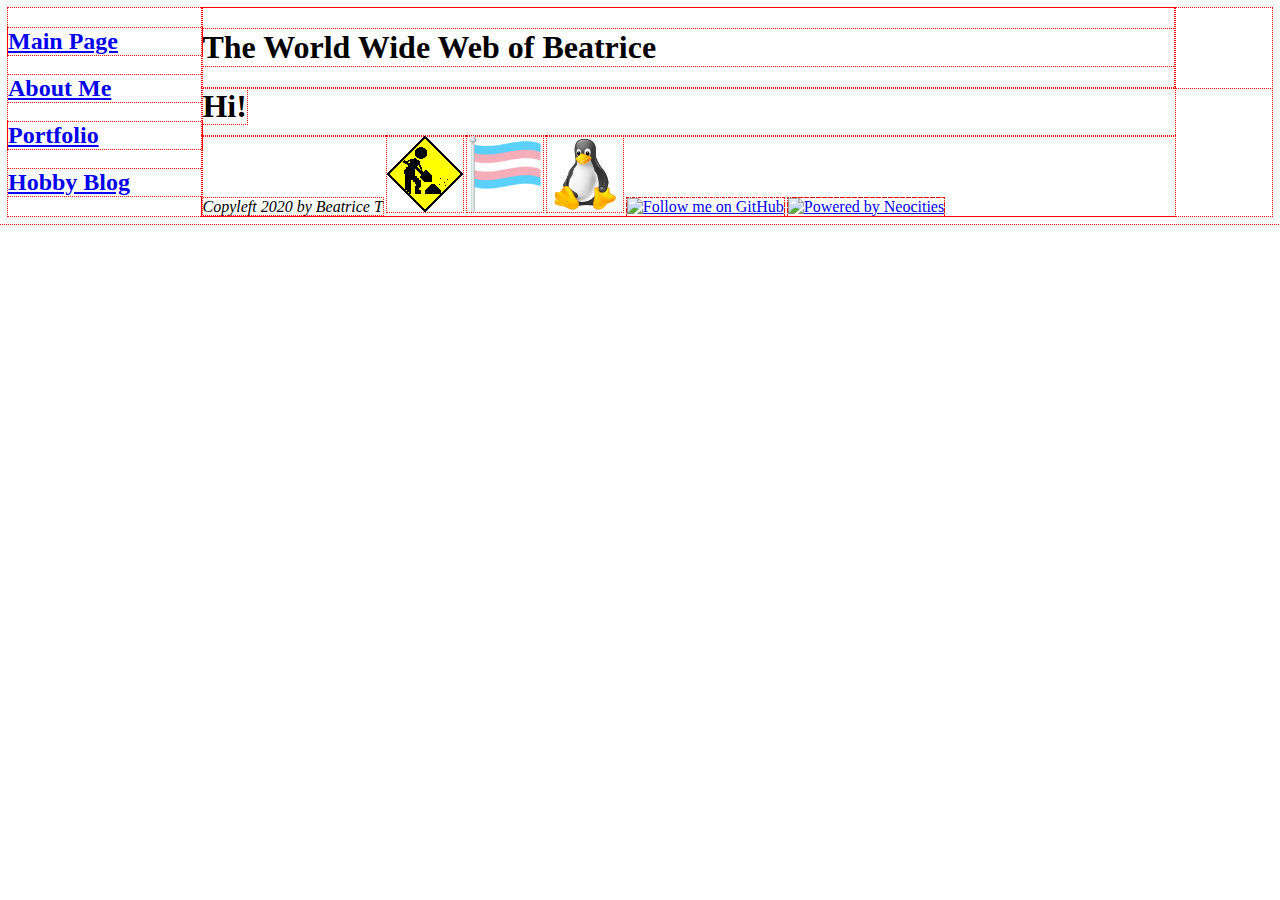
==== index.html @ afb8e67d "Finished first draft of main page" ====
<!DOCTYPE html>
<html>
  <head>
    <meta charset="UTF-8">
    <link rel="stylesheet" href="stylesheets/style.css">
    <link rel="apple-touch-icon" sizes="180x180" href="images/apple-touch-icon.png">
    <link rel="icon" type="image/png" sizes="32x32" href="images/favicon-32x32.png">
    <link rel="icon" type="image/png" sizes="16x16" href="images/favicon-16x16.png">
    <link rel="manifest" href="images/site.webmanifest">
    <title>Beatrice Tohni's webzone</title>
 </head>
  <body>
    <main class="container">
      <header class="header">
        <h1>The World Wide Web of Beatrice</h1>
      </header>
      <aside class="sidebar">

      </aside>

      <nav class="nav">
        <div class="link"><a href="index.html"><h2>Main Page</h2></a></div>
        <div class="link"><a href="about.html"><h2>About Me</h2></a></div>
        <div class="link"><a href="portfolio.html"><h2>Portfolio</h2></a></div>
        <div class="link"><a href="hobby-blog.html"><h2>Hobby Blog</h2></a></div>
      </nav>

      <article class="content">
        <strong>Hi!</strong>
      </article>

      <footer class="footer">
        <em>Copyleft 2020 by Beatrice T</em>
        <img alt="Under construction symbol" src="images/under-construction.gif">
        <img alt="Transgender flag" src="images/transparent-trans-flag.png" width=76 height=76>
        <img alt="Penguin mascot of the Linux operating system" src="images/tux.png" width=76 height=76>
        <a href="https://github.com/Beatress"><img alt="Follow me on GitHub" src="images/octo-cat.gif"></a>
        <a href="https://neocities.org/"><img alt="Powered by Neocities" src="images/penelope.png"></a>
      </footer>

    </main>
 </body>
</html>
---- stylesheets/style.css ----
/* TODO remove */
* { outline: 1px dotted red }

/* TODO style clickable images */



.container {
  display: grid;
  height: 100%;
  grid-template-columns: 2fr 10fr 1fr;
  grid-template-rows: 80px auto 80px;
  grid-template-areas:
  "nav header sidebar"
  "nav content sidebar"
  "nav footer sidebar";
}

.header {
  grid-area: header;
}

.nav {
  grid-area: nav;
}

.content {
  grid-area: content;
}

.footer {
  grid-area: footer;
}

strong {
  font-size: 2rem;
}
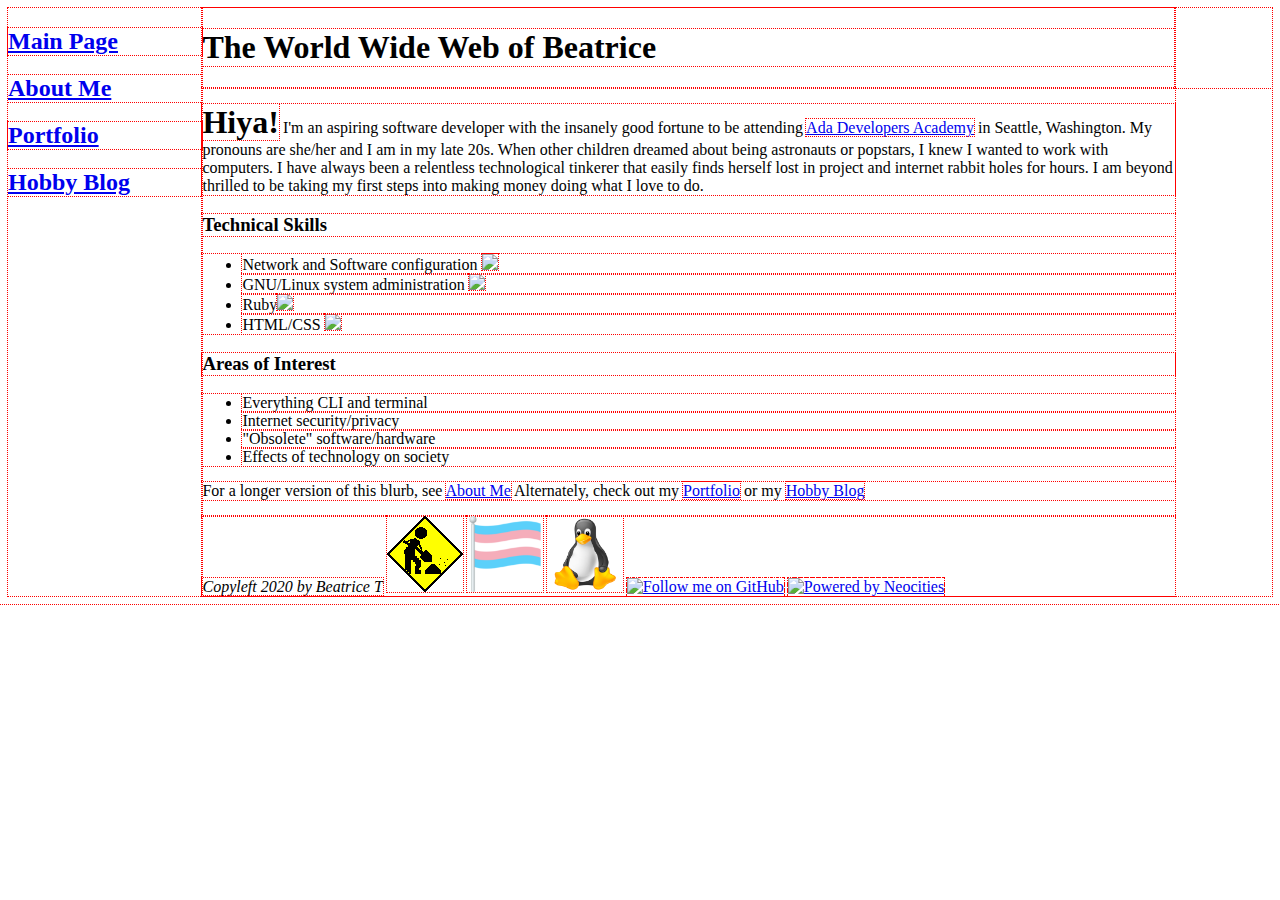
==== commit 5732f0b3: "Hit the save button" ====
--- a/index.html
+++ b/index.html
@@ -26,7 +26,29 @@
       </nav>
 
       <article class="content">
-        <strong>Hi!</strong>
+        <p><strong>Hiya!</strong> I'm an aspiring software developer with the insanely good fortune
+          to be attending <a href="https://adadevelopersacademy.org/">Ada Developers Academy</a> in Seattle, Washington.
+          My pronouns are she/her and I am in my late 20s. When other children dreamed about being astronauts or popstars,
+          I knew I wanted to work with computers. I have always been a relentless technological tinkerer that easily finds herself lost
+          in project and internet rabbit holes for hours. I am beyond thrilled to be taking my first steps into making money
+          doing what I love to do.
+          <h3>Technical Skills</h3>
+          <ul>
+            <li>Network and Software configuration <img src="images/battery5.png" width=40></li>
+            <li>GNU/Linux system administration <img src="images/battery4.png" width=40></li>
+            <li>Ruby<img src="images/battery3.png" width=40></li>
+            <li>HTML/CSS <img src="images/battery2.png" width=40></li>
+          </ul>
+          <h3>Areas of Interest</h3>
+          <ul>
+            <li>Everything CLI and terminal</li>
+            <li>Internet security/privacy</li>
+            <li>"Obsolete" software/hardware</li>
+            <li>Effects of technology on society</li>
+          </ul>
+              <section class="nav-blurb">For a longer version of this blurb, see <a href="about.html">About Me</a>
+                Alternately, check out my <a href="portfolio.html">Portfolio</a> or my <a href="hobby-blog.html">Hobby Blog</a></section>
+        </p>
       </article>
 
       <footer class="footer">
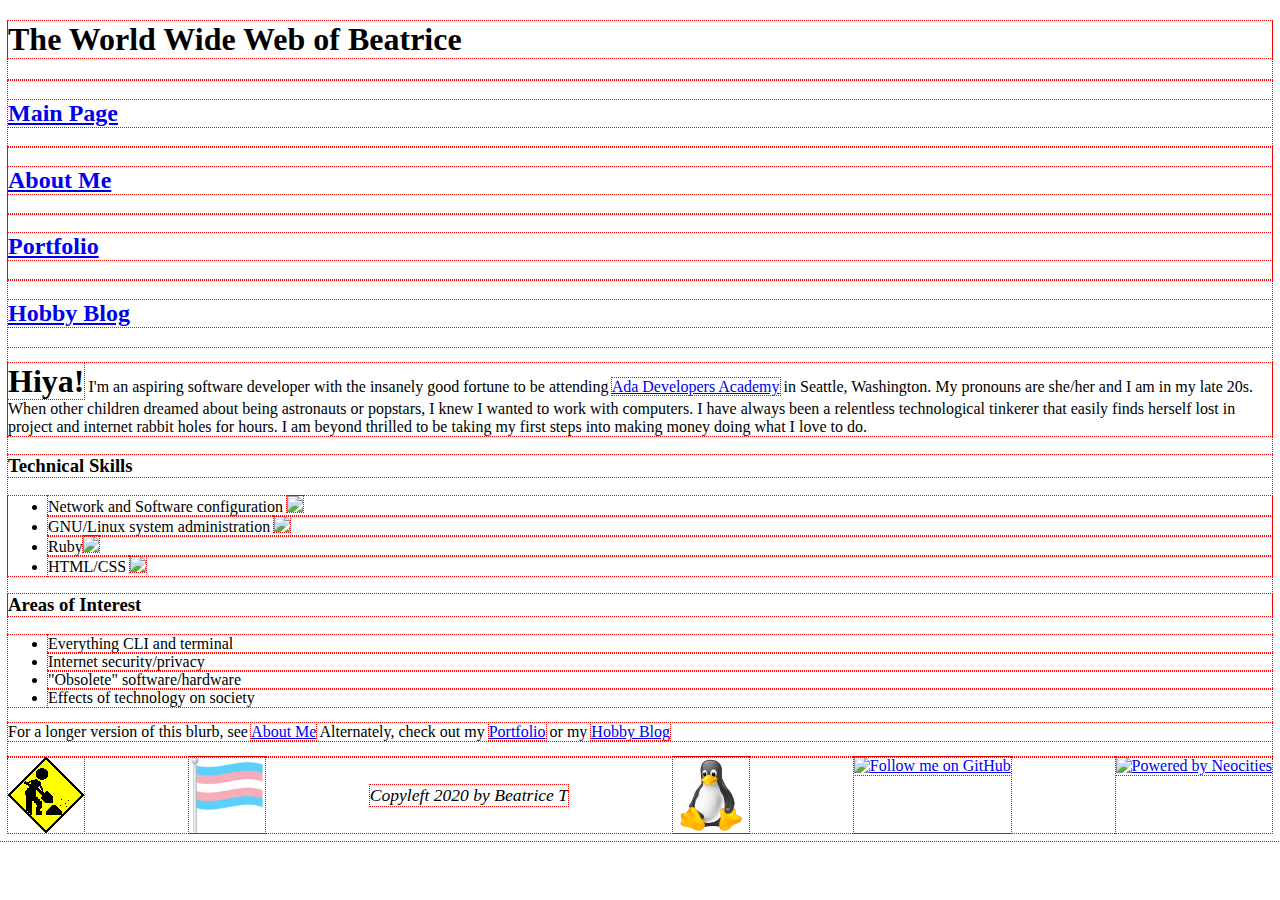
==== commit 0b6511ca: "Tweaking CSS with flexbox, encountered a bug" ====
--- a/index.html
+++ b/index.html
@@ -3,6 +3,7 @@
   <head>
     <meta charset="UTF-8">
     <link rel="stylesheet" href="stylesheets/style.css">
+    <link rel="stylesheet" href="stylesheets/index.css">
     <link rel="apple-touch-icon" sizes="180x180" href="images/apple-touch-icon.png">
     <link rel="icon" type="image/png" sizes="32x32" href="images/favicon-32x32.png">
     <link rel="icon" type="image/png" sizes="16x16" href="images/favicon-16x16.png">
@@ -19,10 +20,12 @@
       </aside>
 
       <nav class="nav">
+        <section class="flexbox-nav">
         <div class="link"><a href="index.html"><h2>Main Page</h2></a></div>
         <div class="link"><a href="about.html"><h2>About Me</h2></a></div>
         <div class="link"><a href="portfolio.html"><h2>Portfolio</h2></a></div>
         <div class="link"><a href="hobby-blog.html"><h2>Hobby Blog</h2></a></div>
+        </section>
       </nav>
 
       <article class="content">
@@ -52,12 +55,14 @@
       </article>
 
       <footer class="footer">
-        <em>Copyleft 2020 by Beatrice T</em>
+        <section class="flexbox-footer">
         <img alt="Under construction symbol" src="images/under-construction.gif">
         <img alt="Transgender flag" src="images/transparent-trans-flag.png" width=76 height=76>
+        <em class="copyleft">Copyleft 2020 by Beatrice T</em>
         <img alt="Penguin mascot of the Linux operating system" src="images/tux.png" width=76 height=76>
         <a href="https://github.com/Beatress"><img alt="Follow me on GitHub" src="images/octo-cat.gif"></a>
         <a href="https://neocities.org/"><img alt="Powered by Neocities" src="images/penelope.png"></a>
+      </section>
       </footer>
 
     </main>
--- a/stylesheets/style.css
+++ b/stylesheets/style.css
@@ -1,10 +1,15 @@
 /* TODO remove */
-* { outline: 1px dotted red }
+* {
+  outline: 1px dotted red;
+}
 
 /* TODO style clickable images */
 
+body
+  font-family: "Lucida Console", Monaco, monospace;
+}
 
-
+/* Grids and Flexboxen */
 .container {
   display: grid;
   height: 100%;
@@ -32,6 +37,37 @@
   grid-area: footer;
 }
 
+.flexbox-nav {
+  display: flex;
+  height: 100%;
+  flex-direction: column;
+  flex-wrap: nowrap;
+  justify-content: space-between;
+}
+
+.flexbox-footer {
+  display: flex;
+  width: 100%
+  flex-direction: row;
+  flex-wrap: nowrap;
+  justify-content: space-between;
+  align-items: bottom;
+}
+
+/* Positioning tweaks */
+.copyleft {
+  flex-align: center;
+  align-self: center;
+}
+
+/* Decoration */
+
+em {
+  font-size: 1.1em;
+  font-family: Copperplate, Copperplate Gothic Light, fantasy;
+}
+
 strong {
-  font-size: 2rem;
+  font-size: 2em;
+  Font-family: Didot, Didot LT STD, Hoefler Text, Garamond, Calisto MT, Times New Roman, serif;
 }
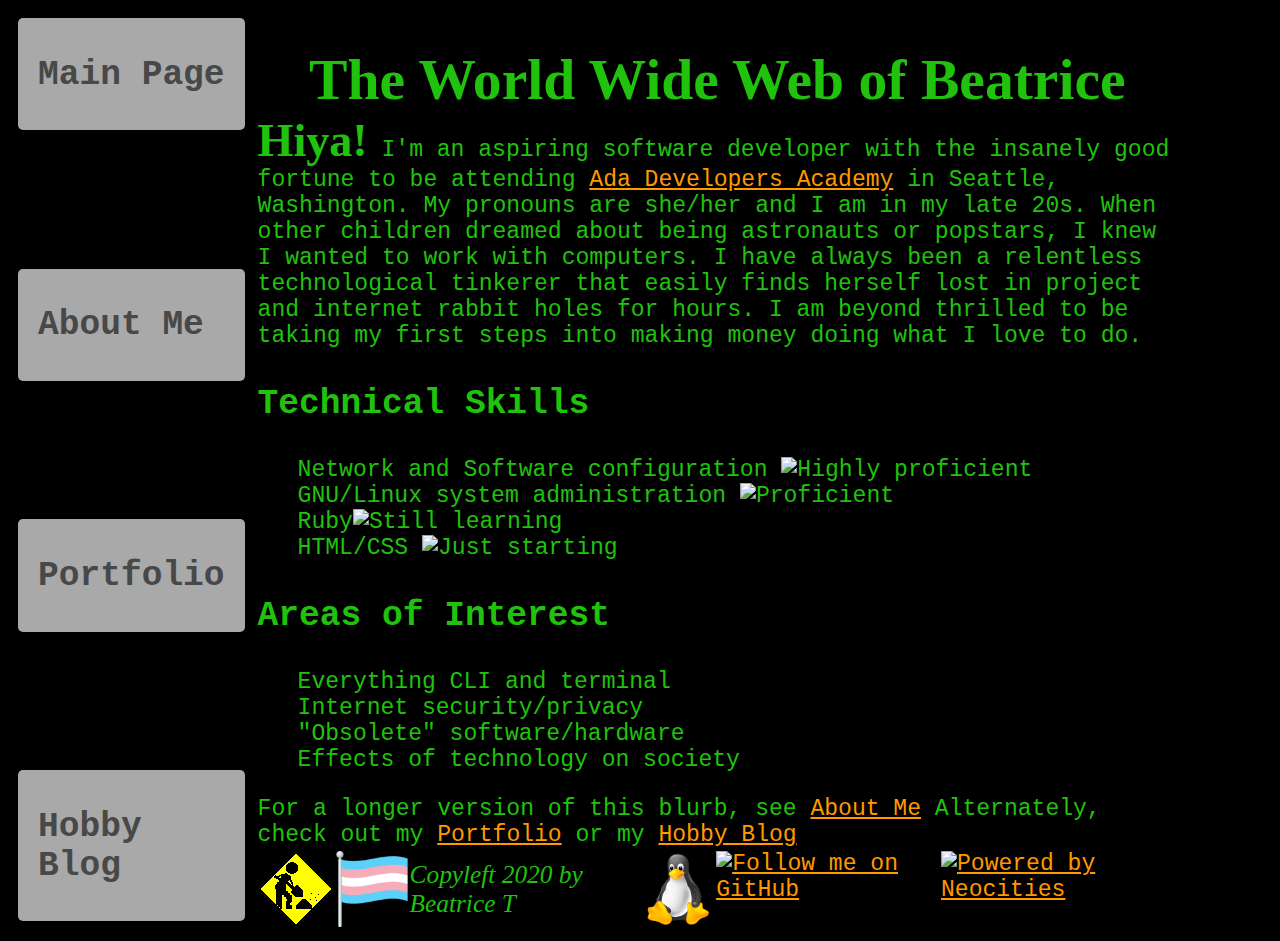
==== commit 62d2b799: "Homepage css coming together" ====
--- a/index.html
+++ b/index.html
@@ -21,10 +21,10 @@
 
       <nav class="nav">
         <section class="flexbox-nav">
-        <div class="link"><a href="index.html"><h2>Main Page</h2></a></div>
-        <div class="link"><a href="about.html"><h2>About Me</h2></a></div>
-        <div class="link"><a href="portfolio.html"><h2>Portfolio</h2></a></div>
-        <div class="link"><a href="hobby-blog.html"><h2>Hobby Blog</h2></a></div>
+        <div class="nav-btn"><a href="index.html"><h2>Main Page</h2></a></div>
+        <div class="nav-btn"><a href="about.html"><h2>About Me</h2></a></div>
+        <div class="nav-btn"><a href="portfolio.html"><h2>Portfolio</h2></a></div>
+        <div class="nav-btn"><a href="hobby-blog.html"><h2>Hobby Blog</h2></a></div>
         </section>
       </nav>
 
@@ -37,10 +37,10 @@
           doing what I love to do.
           <h3>Technical Skills</h3>
           <ul>
-            <li>Network and Software configuration <img src="images/battery5.png" width=40></li>
-            <li>GNU/Linux system administration <img src="images/battery4.png" width=40></li>
-            <li>Ruby<img src="images/battery3.png" width=40></li>
-            <li>HTML/CSS <img src="images/battery2.png" width=40></li>
+            <li>Network and Software configuration <img src="images/battery5.png" width=50 alt="Highly proficient"></li>
+            <li>GNU/Linux system administration <img src="images/battery4.png" width=50 alt="Proficient"></li>
+            <li>Ruby<img src="images/battery3.png" width=50 alt="Still learning"></li>
+            <li>HTML/CSS <img src="images/battery2.png" width=50 alt="Just starting"></li>
           </ul>
           <h3>Areas of Interest</h3>
           <ul>
@@ -51,7 +51,6 @@
           </ul>
               <section class="nav-blurb">For a longer version of this blurb, see <a href="about.html">About Me</a>
                 Alternately, check out my <a href="portfolio.html">Portfolio</a> or my <a href="hobby-blog.html">Hobby Blog</a></section>
-        </p>
       </article>
 
       <footer class="footer">
--- a/stylesheets/style.css
+++ b/stylesheets/style.css
@@ -1,20 +1,24 @@
 /* TODO remove */
-* {
-  outline: 1px dotted red;
-}
+
 
 /* TODO style clickable images */
 
-body
+/* TODO make all colors web safe */
+
+body {
   font-family: "Lucida Console", Monaco, monospace;
+  font-size: 1.8vw;
+  color: #20C20E;
+  background-color: #000;
 }
 
 /* Grids and Flexboxen */
 .container {
   display: grid;
   height: 100%;
-  grid-template-columns: 2fr 10fr 1fr;
+  grid-template-columns: 1.5fr 10fr 1fr;
   grid-template-rows: 80px auto 80px;
+  grid-gap: 3px;
   grid-template-areas:
   "nav header sidebar"
   "nav content sidebar"
@@ -27,6 +31,7 @@
 
 .nav {
   grid-area: nav;
+  padding: 10px;
 }
 
 .content {
@@ -47,7 +52,7 @@
 
 .flexbox-footer {
   display: flex;
-  width: 100%
+  width: 100%;
   flex-direction: row;
   flex-wrap: nowrap;
   justify-content: space-between;
@@ -71,3 +76,50 @@
   font-size: 2em;
   Font-family: Didot, Didot LT STD, Hoefler Text, Garamond, Calisto MT, Times New Roman, serif;
 }
+
+.nav-btn {
+    background-color: #A9A9A9;
+    padding: 8px 20px;
+    color: #484848;
+    text-decoration:none;
+    font-weight:bold;
+    border-radius:5px;
+    cursor:pointer;
+  }
+
+a:visited {
+    color: #ffff33;
+  }
+
+a {
+    color: #ff9900;
+}
+
+a.img:hover {
+    cursor: pointer;
+}
+
+a.img {
+    border-radius: 1px;
+}
+
+.nav-btn a {
+  color: #484848;
+  text-decoration: none;
+  font-size: 0.87em
+  font-family: Arial, Helvetica, sans-serif;
+}
+
+ul {
+  list-style: none;
+}
+
+h1 {
+  text-align: center;
+  font-family: fantasy;
+  font-size: 2.5em;
+}
+
+h3 {
+  font-size: 1.5em;
+}
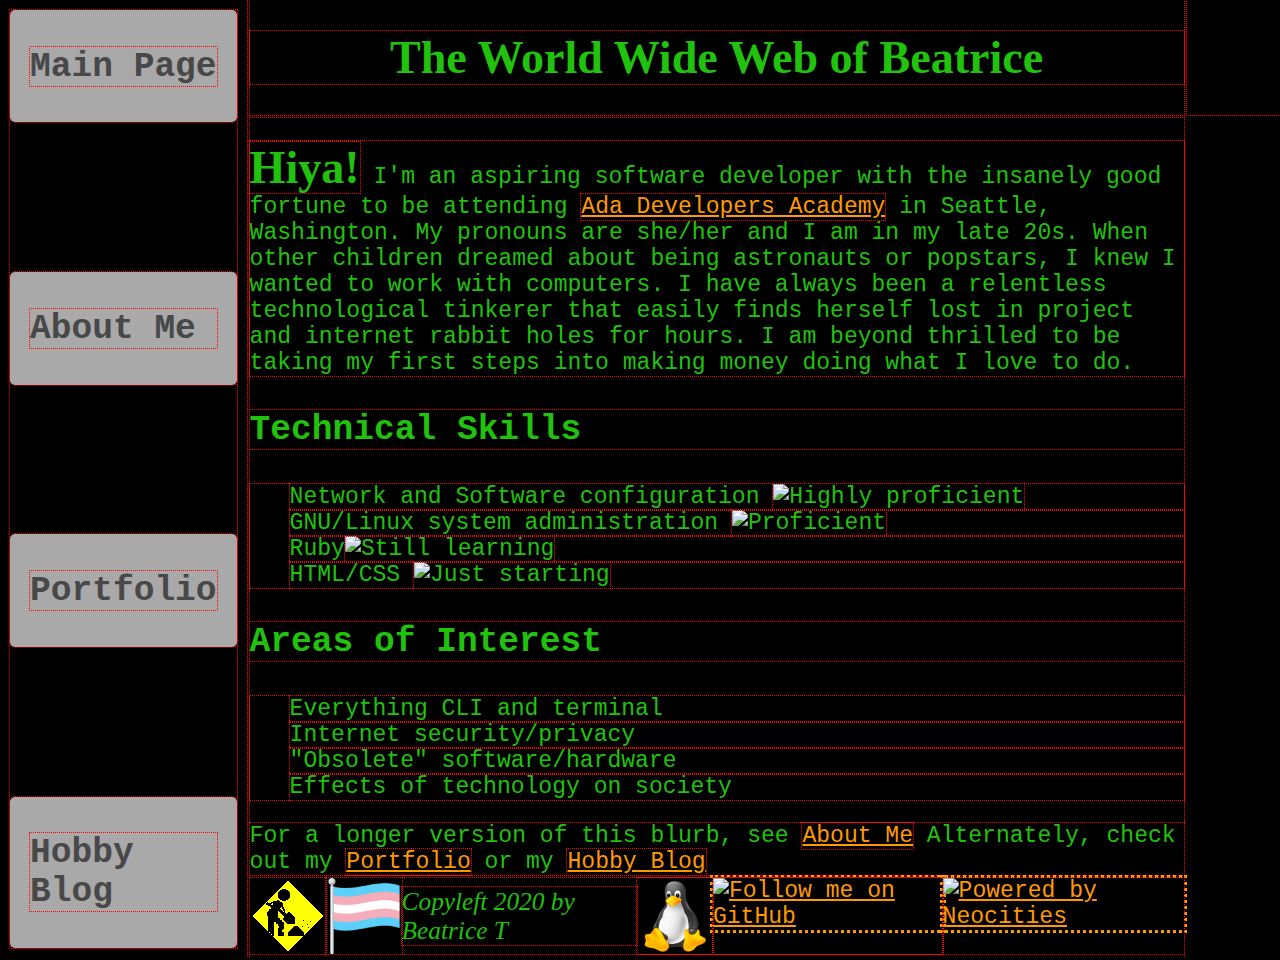
==== commit c2a78dc2: "Commit to test site on different screen sizes" ====
--- a/index.html
+++ b/index.html
@@ -8,7 +8,7 @@
     <link rel="icon" type="image/png" sizes="32x32" href="images/favicon-32x32.png">
     <link rel="icon" type="image/png" sizes="16x16" href="images/favicon-16x16.png">
     <link rel="manifest" href="images/site.webmanifest">
-    <title>Beatrice Tohni's webzone</title>
+    <title>Beatrice's webzone</title>
  </head>
   <body>
     <main class="container">
--- a/stylesheets/style.css
+++ b/stylesheets/style.css
@@ -1,5 +1,4 @@
-/* TODO remove */
-
+* { outline: 1px dotted red }
 
 /* TODO style clickable images */
 
@@ -10,14 +9,17 @@
   font-size: 1.8vw;
   color: #20C20E;
   background-color: #000;
+  height: 100%;
+  margin: 0;
+  width: 100%;
 }
 
 /* Grids and Flexboxen */
 .container {
   display: grid;
-  height: 100%;
+  height: 90%;
   grid-template-columns: 1.5fr 10fr 1fr;
-  grid-template-rows: 80px auto 80px;
+  grid-template-rows: 1fr auto 80px;
   grid-gap: 3px;
   grid-template-areas:
   "nav header sidebar"
@@ -95,12 +97,12 @@
     color: #ff9900;
 }
 
-a.img:hover {
+a img:hover {
     cursor: pointer;
 }
 
-a.img {
-    border-radius: 1px;
+a > img {
+  outline: 3px dotted #ff9900;
 }
 
 .nav-btn a {
@@ -117,7 +119,7 @@
 h1 {
   text-align: center;
   font-family: fantasy;
-  font-size: 2.5em;
+  font-size: 2em;
 }
 
 h3 {
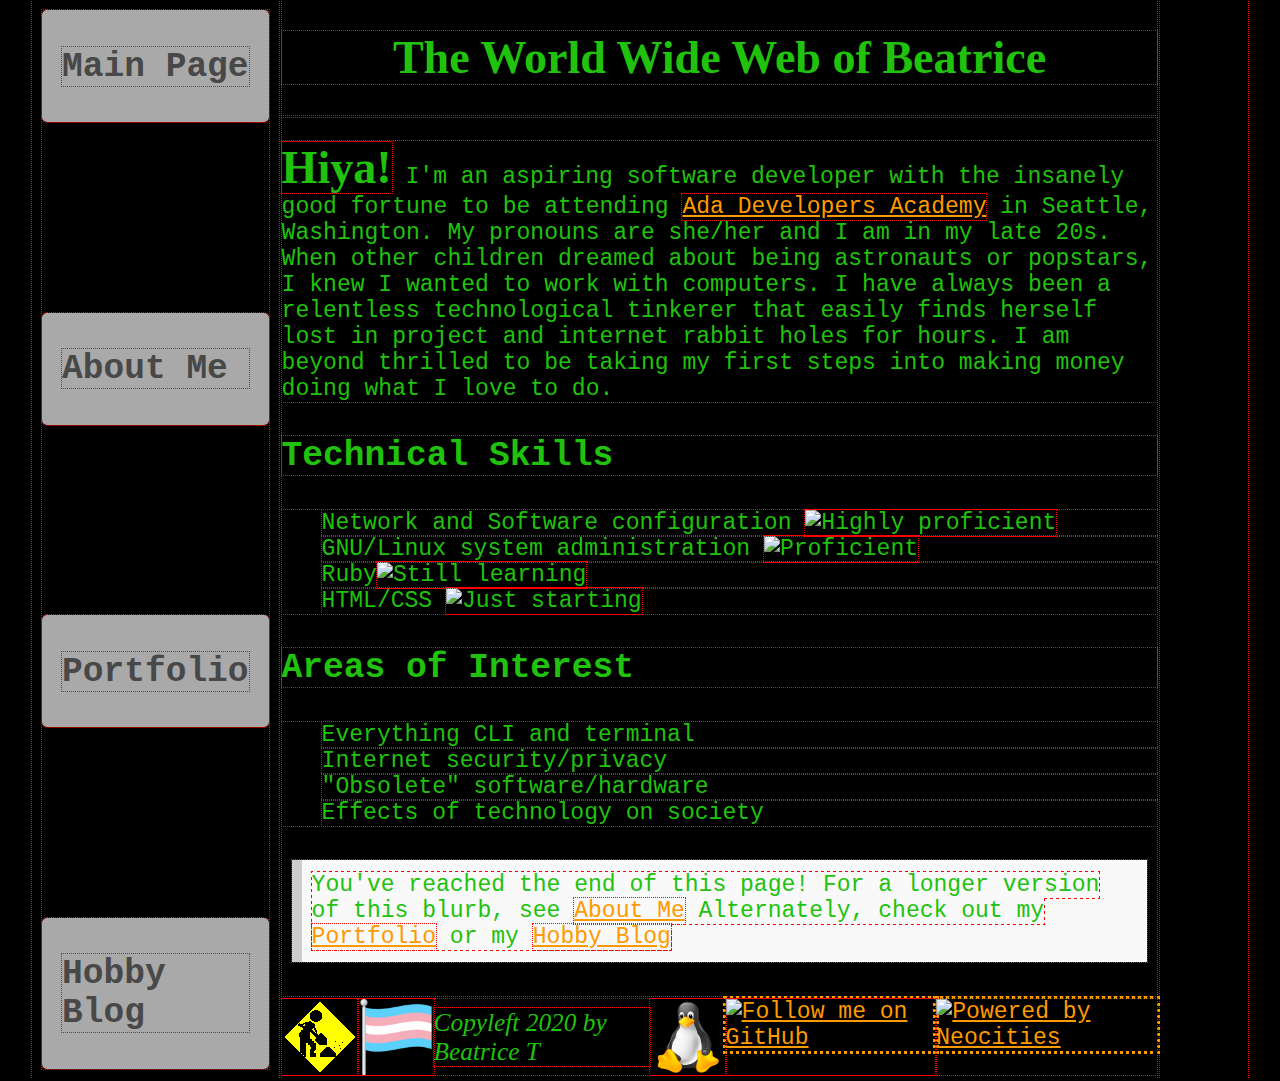
==== commit c872fdc5: "Finished index.html" ====
--- a/index.html
+++ b/index.html
@@ -15,7 +15,7 @@
       <header class="header">
         <h1>The World Wide Web of Beatrice</h1>
       </header>
-      <aside class="sidebar">
+      <aside id="sidebar">
 
       </aside>
 
@@ -34,7 +34,7 @@
           My pronouns are she/her and I am in my late 20s. When other children dreamed about being astronauts or popstars,
           I knew I wanted to work with computers. I have always been a relentless technological tinkerer that easily finds herself lost
           in project and internet rabbit holes for hours. I am beyond thrilled to be taking my first steps into making money
-          doing what I love to do.
+          doing what I love to do.</p>
           <h3>Technical Skills</h3>
           <ul>
             <li>Network and Software configuration <img src="images/battery5.png" width=50 alt="Highly proficient"></li>
@@ -49,8 +49,8 @@
             <li>"Obsolete" software/hardware</li>
             <li>Effects of technology on society</li>
           </ul>
-              <section class="nav-blurb">For a longer version of this blurb, see <a href="about.html">About Me</a>
-                Alternately, check out my <a href="portfolio.html">Portfolio</a> or my <a href="hobby-blog.html">Hobby Blog</a></section>
+              <section class="nav-blurb"><p>You've reached the end of this page! For a longer version of this blurb, see <a href="about.html">About Me</a>
+                Alternately, check out my <a href="portfolio.html">Portfolio</a> or my <a href="hobby-blog.html">Hobby Blog</a></p></section>
       </article>
 
       <footer class="footer">
--- a/stylesheets/style.css
+++ b/stylesheets/style.css
@@ -11,13 +11,15 @@
   background-color: #000;
   height: 100%;
   margin: 0;
-  width: 100%;
 }
 
 /* Grids and Flexboxen */
 .container {
   display: grid;
   height: 90%;
+  max-width: 95vw;
+  margin: 0 auto !important;
+	float: none !important;
   grid-template-columns: 1.5fr 10fr 1fr;
   grid-template-rows: 1fr auto 80px;
   grid-gap: 3px;
@@ -42,6 +44,12 @@
 
 .footer {
   grid-area: footer;
+}
+
+#sidebar {
+  grid-area: sidebar;
+  background-color: inherit;
+  background-image: url("../images/bg_stars.gif");
 }
 
 .flexbox-nav {
@@ -125,3 +133,14 @@
 h3 {
   font-size: 1.5em;
 }
+
+.nav-blurb {
+  background: #f9f9f9;
+  border-left: 10px solid #ccc;
+  margin: 1.5em 10px;
+  padding: 0.5em 10px;
+}
+
+.nav-blurb p {
+  display: inline;
+}
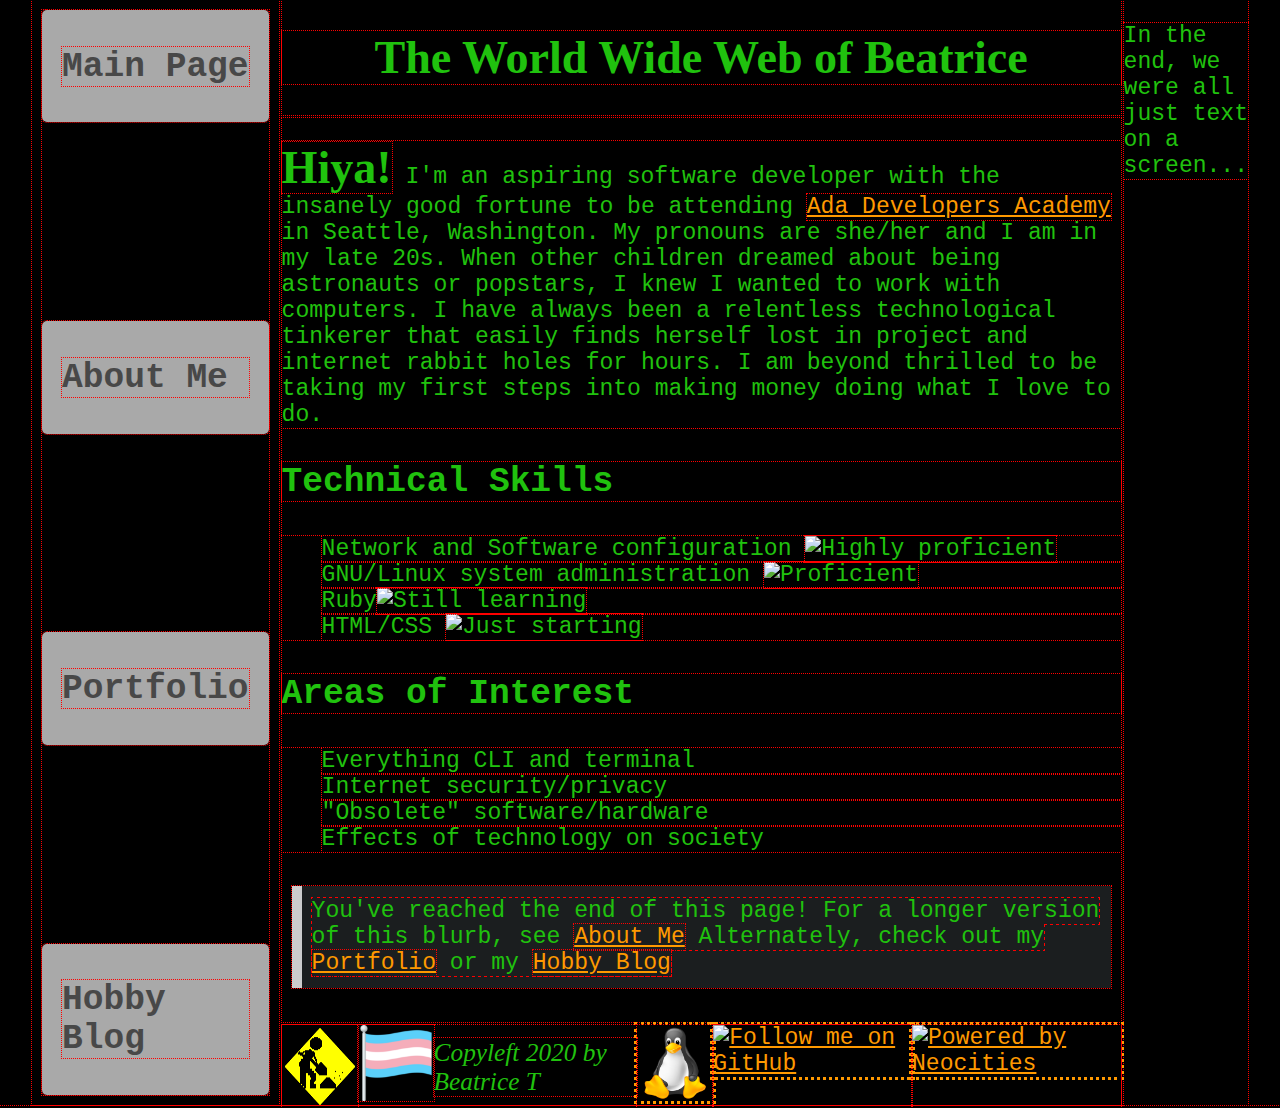
==== commit cf3aebbe: "Finally got blog-style CSS working" ====
--- a/index.html
+++ b/index.html
@@ -16,7 +16,7 @@
         <h1>The World Wide Web of Beatrice</h1>
       </header>
       <aside id="sidebar">
-
+        <p> In the end, we were all just text on a screen...</p>
       </aside>
 
       <nav class="nav">
@@ -58,7 +58,7 @@
         <img alt="Under construction symbol" src="images/under-construction.gif">
         <img alt="Transgender flag" src="images/transparent-trans-flag.png" width=76 height=76>
         <em class="copyleft">Copyleft 2020 by Beatrice T</em>
-        <img alt="Penguin mascot of the Linux operating system" src="images/tux.png" width=76 height=76>
+        <a href="https://www.kernel.org/"><img alt="Penguin mascot of the Linux operating system" src="images/tux.png" width=76 height=76></a>
         <a href="https://github.com/Beatress"><img alt="Follow me on GitHub" src="images/octo-cat.gif"></a>
         <a href="https://neocities.org/"><img alt="Powered by Neocities" src="images/penelope.png"></a>
       </section>
--- a/stylesheets/style.css
+++ b/stylesheets/style.css
@@ -1,6 +1,4 @@
 * { outline: 1px dotted red }
-
-/* TODO style clickable images */
 
 /* TODO make all colors web safe */
 
@@ -36,6 +34,8 @@
 .nav {
   grid-area: nav;
   padding: 10px;
+  background-color: inherit;
+  background-image: url("../images/bg_stars.gif");
 }
 
 .content {
@@ -50,6 +50,13 @@
   grid-area: sidebar;
   background-color: inherit;
   background-image: url("../images/bg_stars.gif");
+  display: inline;
+  max-width: 150px;
+  overflow-wrap: break-word;
+}
+
+#sidebar p {
+  overflow-wrap: break-word;
 }
 
 .flexbox-nav {
@@ -101,6 +108,7 @@
     color: #ffff33;
   }
 
+
 a {
     color: #ff9900;
 }
@@ -135,7 +143,7 @@
 }
 
 .nav-blurb {
-  background: #f9f9f9;
+  background: #1B1E1F;
   border-left: 10px solid #ccc;
   margin: 1.5em 10px;
   padding: 0.5em 10px;
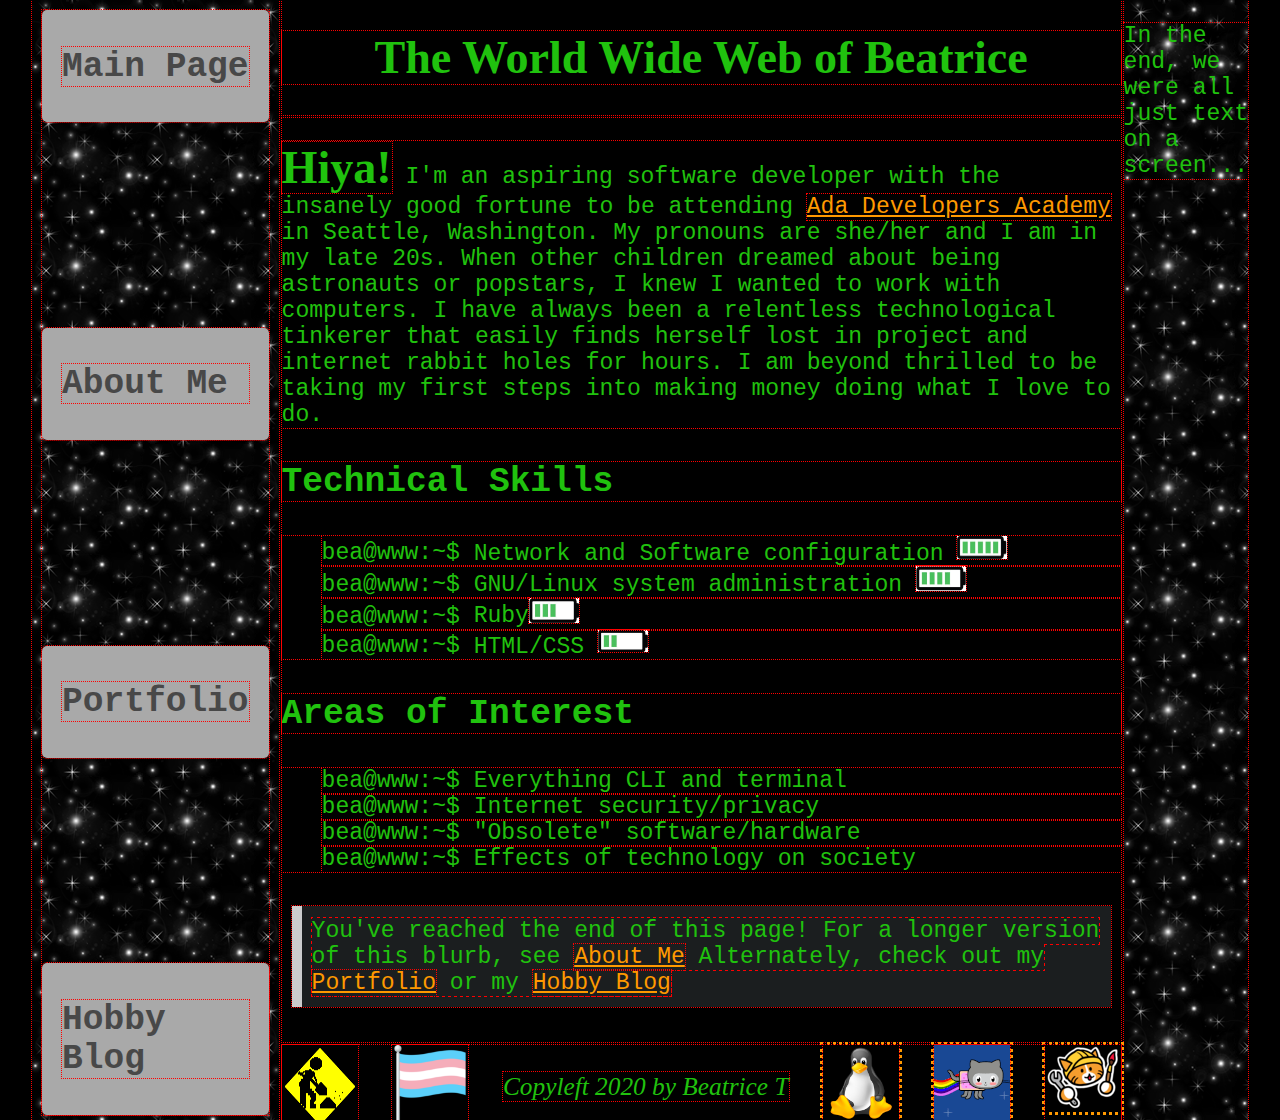
==== commit df2ec786: "Final v1.0 of website" ====
--- a/index.html
+++ b/index.html
@@ -1,5 +1,5 @@
 <!DOCTYPE html>
-<html>
+<html lang="en">
   <head>
     <meta charset="UTF-8">
     <link rel="stylesheet" href="stylesheets/style.css">
--- a/stylesheets/index.css
+++ b/stylesheets/index.css
@@ -0,0 +1,3 @@
+ul li:before {
+  content: "bea@www:~$ ";
+}
